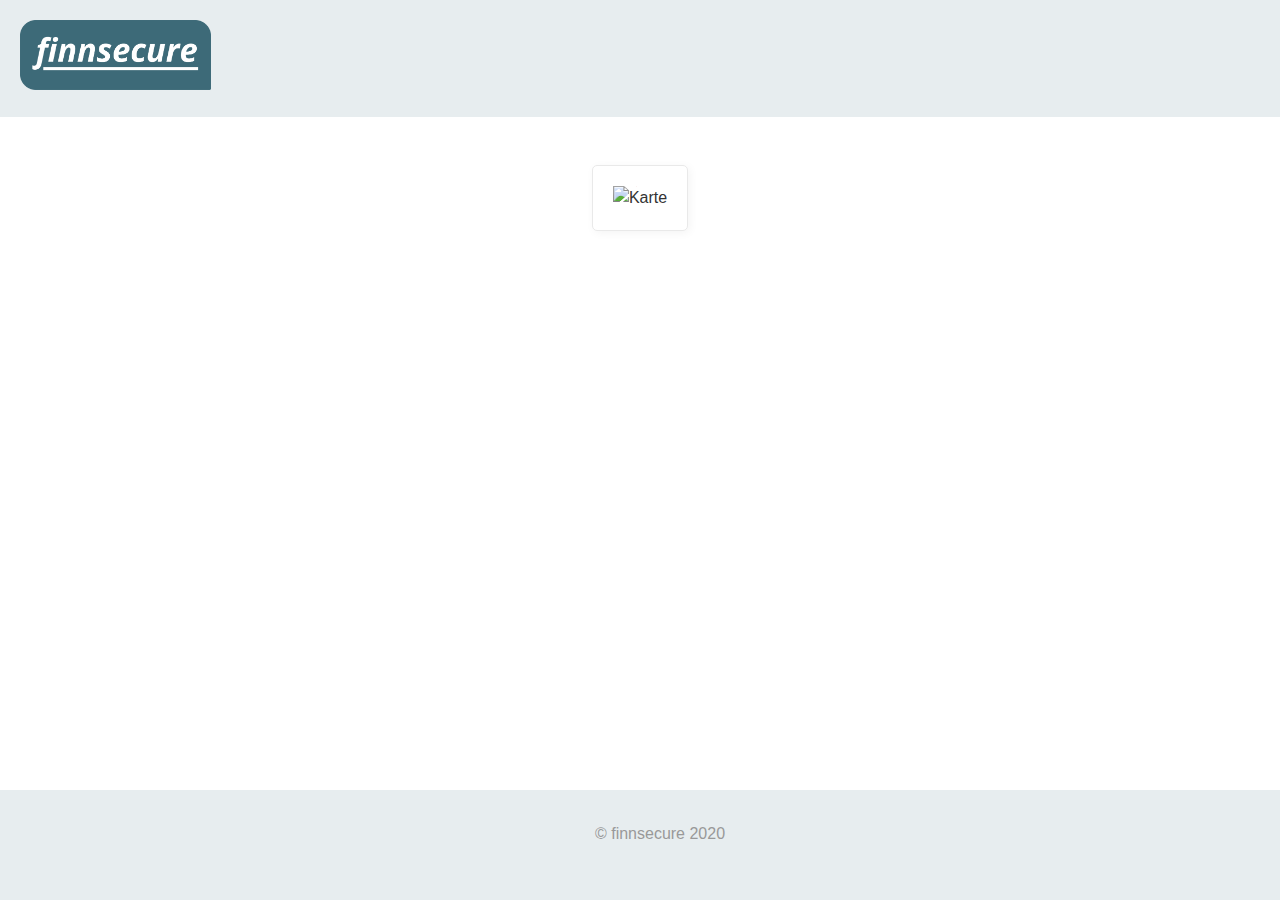
==== map/index.html @ 10cd7c7d "Add map screen" ====
<!DOCTYPE html>
<html lang="en">

<head>
    <link rel="icon" href="/favicon.png">
    <link rel="stylesheet" href="/css/normalize.min.css">
    <link rel="stylesheet" href="/css/mvp.css">
    <link rel="stylesheet" href="/css/custom.css">

    <meta charset="utf-8">
    <meta name="viewport" content="width=device-width, initial-scale=1.0">

    <title>finnsecure Admin Login</title>
</head>

<body class="full-width-wrapper">
    <header class="full-width">
        <a href="/"><img alt="Logo" src="/res/logo.png" height="70"></a>
    </header>
    <main>
        <section>
            <aside class="map-container">
                <figure>
                    <a class="pin" style="top: 27%; left: 44%;" href="./pin-01.html"><img src="/res/pin.svg"></a>
                    <img src="/res/map.svg" alt="Karte">
                </figure>
            </aside>
        </section>
    </main>
    <footer class="full-width">
        <p>
            © finnsecure 2020
        </p>
    </footer>

    <script src="/js/login.js"></script>
</body>

</html>
---- css/mvp.css ----
/* MVP.css v1.1 - https://github.com/andybrewer/mvp */

:root {
    --border-radius: 5px;
    --box-shadow: 2px 2px 10px;
    --color: #118bee;
    --color-accent: #118bee0b;
    --color-bg: #fff;
    --color-bg-secondary: #e9e9e9;
    --color-secondary: #920de9;
    --color-secondary-accent: #920de90b;
    --color-shadow: #f4f4f4;
    --color-text: #000;
    --color-text-secondary: #999;
    --hover-brightness: 1.2;
    --justify-important: center;
    --justify-normal: left;
    --line-height: 150%;
    --width-card: 285px;
    --width-card-medium: 460px;
    --width-card-wide: 800px;
    --width-content: 1080px;
}

/*
@media (prefers-color-scheme: dark) {
    :root {
        --color: #0097fc;
        --color-accent: #0097fc4f;
        --color-bg: #333;
        --color-bg-secondary: #555;
        --color-secondary: #e20de9;
        --color-secondary-accent: #e20de94f;
        --color-shadow: #bbbbbb20;
        --color-text: #f7f7f7;
        --color-text-secondary: #aaa;
    }
}
*/

/* Layout */
article aside {
    background: var(--color-secondary-accent);
    border-left: 4px solid var(--color-secondary);
    padding: 0.01rem 0.8rem;
}

body {
    background: var(--color-bg);
    color: var(--color-text);
    font-family: -apple-system, BlinkMacSystemFont, "Segoe UI", Roboto, Oxygen-Sans, Ubuntu, Cantarell, "Helvetica Neue", sans-serif;
    line-height: var(--line-height);
    margin: 0;
    overflow-x: hidden;
    padding: 1rem 0;
}

footer,
header,
main {
    margin: 0 auto;
    max-width: var(--width-content);
    padding: 2rem 1rem;
}

hr {
    background-color: var(--color-bg-secondary);
    border: none;
    height: 1px;
    margin: 4rem 0;
}

section {
    display: flex;
    flex-wrap: wrap;
    justify-content: var(--justify-important);
}

section aside {
    border: 1px solid var(--color-bg-secondary);
    border-radius: var(--border-radius);
    box-shadow: var(--box-shadow) var(--color-shadow);
    margin: 1rem;
    padding: 1.25rem;
    width: var(--width-card);
}

section aside:hover {
    box-shadow: var(--box-shadow) var(--color-bg-secondary);
}

section aside img {
    max-width: 100%;
}

/* Headers */
article header,
div header,
main header {
    padding-top: 0;
}

header {
    text-align: var(--justify-important);
}

header a b,
header a em,
header a i,
header a strong {
    margin-left: 1rem;
    margin-right: 1rem;
}

header nav img {
    margin: 1rem 0;
}

section header {
    padding-top: 0;
    width: 100%;
}

/* Nav */
nav {
    align-items: center;
    display: flex;
    font-weight: bold;
    justify-content: space-between;
    margin-bottom: 7rem;
}

nav ul {
    list-style: none;
    padding: 0;
}

nav ul li {
    display: inline-block;
    margin: 0 0.5rem;
}

/* Typography */
code,
samp {
    background-color: var(--color-accent);
    border-radius: var(--border-radius);
    color: var(--color-text);
    display: inline-block;
    margin: 0 0.1rem;
    padding: 0rem 0.5rem;
    text-align: var(--justify-normal);
}

details {
    margin: 1.3rem 0;
}

details summary {
    font-weight: bold;
}

details summary:focus {
    outline: none;
}

h1,
h2,
h3,
h4,
h5,
h6 {
    line-height: var(--line-height);
}

mark {
    padding: 0.1rem;
}

ol li,
ul li {
    padding: 0.2rem 0;
}

p {
    margin: 0.75rem 0;
    padding: 0;
}

pre {
    white-space: normal;
}

pre code,
pre samp {
    display: block;
    margin: 1rem 0;
    max-width: var(--width-card-wide);
    padding: 1rem;
}

small {
    color: var(--color-text-secondary);
}

sup {
    background-color: var(--color-secondary);
    border-radius: var(--border-radius);
    color: var(--color-bg);
    font-size: xx-small;
    font-weight: bold;
    margin: 0.2rem;
    padding: 0.2rem 0.3rem;
    position: relative;
    top: -2px;
}

/* Links */
a {
    color: var(--color-secondary);
    font-weight: bold;
    text-decoration: none;
}

a:hover {
    filter: brightness(var(--hover-brightness));
    text-decoration: underline;
}

a b,
a em,
a i,
a strong,
button {
    border-radius: var(--border-radius);
    display: inline-block;
    font-size: medium;
    font-weight: bold;
    margin: 1.5rem 0 0.5rem 0;
    padding: 1rem 2rem;
}

button:hover {
    cursor: pointer;
    filter: brightness(var(--hover-brightness));
}

a b,
a strong,
button {
    background-color: var(--color);
    border: 2px solid var(--color);
    color: var(--color-bg);
}

a em,
a i {
    border: 2px solid var(--color);
    border-radius: var(--border-radius);
    color: var(--color);
    display: inline-block;
    padding: 1rem 2rem;
}

/* Images */
figure {
    margin: 0;
    padding: 0;
}

figure img {
    max-width: 100%;
}

figure figcaption {
    color: var(--color-text-secondary);
}

/* Forms */
form {
    border: 1px solid var(--color-bg-secondary);
    border-radius: var(--border-radius);
    box-shadow: var(--box-shadow) var(--color-shadow);
    display: block;
    max-width: var(--width-card-wide);
    min-width: var(--width-card);
    padding: 1.5rem;
    text-align: var(--justify-normal);
}

form header {
    margin: 1.5rem 0;
    padding: 1.5rem 0;
}

input,
label,
select,
textarea {
    display: block;
    font-size: inherit;
    max-width: var(--width-card-wide);
}

input,
select,
textarea {
    border: 1px solid var(--color-bg-secondary);
    border-radius: var(--border-radius);
    margin-bottom: 1rem;
    padding: 0.4rem 0.8rem;
}

label {
    font-weight: bold;
    margin-bottom: 0.2rem;
}

button:focus,
input:focus,
select:focus,
textarea:focus {
    outline: none;
}

/* Tables */
table {
    border: 1px solid var(--color-bg-secondary);
    border-radius: var(--border-radius);
    border-spacing: 0;
    overflow-x: scroll;
    overflow-y: hidden;
    padding: 0;
}

table td,
table th,
table tr {
    padding: 0.4rem 0.8rem;
    text-align: var(--justify-important);
}

table thead {
    background-color: var(--color);
    border-collapse: collapse;
    border-radius: var(--border-radius);
    color: var(--color-bg);
    margin: 0;
    padding: 0;
}

table thead th:first-child {
    border-top-left-radius: var(--border-radius);
}

table thead th:last-child {
    border-top-right-radius: var(--border-radius);
}

table thead th:first-child,
table tr td:first-child {
    text-align: var(--justify-normal);
}

/* Quotes */
blockquote {
    display: block;
    font-size: x-large;
    line-height: var(--line-height);
    margin: 1rem auto;
    max-width: var(--width-card-medium);
    padding: 1.5rem 1rem;
    text-align: var(--justify-important);
}

blockquote footer {
    color: var(--color-text-secondary);
    display: block;
    font-size: small;
    line-height: var(--line-height);
    padding: 1.5rem 0;
}

/* Custom styles */
---- css/custom.css ----
:root {
  --color: #3d6a78;
  --color-accent: #3d6a781f;
  --color-text: #333;
  --width-content: 75vw;
}

body,
html {
  height: 100%;
  padding: 0;
}

.full-width-wrapper {
  display: flex;
  flex-direction: column;
  min-height: 100%;
  align-items: center;
}

.full-width {
  flex-shrink: 0;
  padding: 1.25rem;
  background: var(--color-accent);
  min-width: 100%;
  text-align: var(--justify-normal);
  min-height: 70px;
  flex-shrink: 0;
}

main {
  flex: 1 1 100%;
  margin: 0;
}

footer > * {
  text-align: var(--justify-important);
  color: var(--color-text-secondary);
}

.map-container {
  width: 100%;
}

.map-container > figure {
  position: relative;
}

.pin {
  width: 2%;
  position: absolute;
  cursor: pointer;
  transform: translate(-50%, -90%);
  transition: all 0.1s ease;
}

.pin:hover {
  transform: translate(-50%, -95%) scale(1.15);
}

@media (max-width: 768px) {
  .pin {
    width: 6%;
  }

  :root {
    --width-content: 100vw;
  }

  .map-container {
    margin: 0;
    padding: 0.5rem;
  }

  main {
    padding: 0.5rem;
    display: flex;
    align-items: center;
  }
}
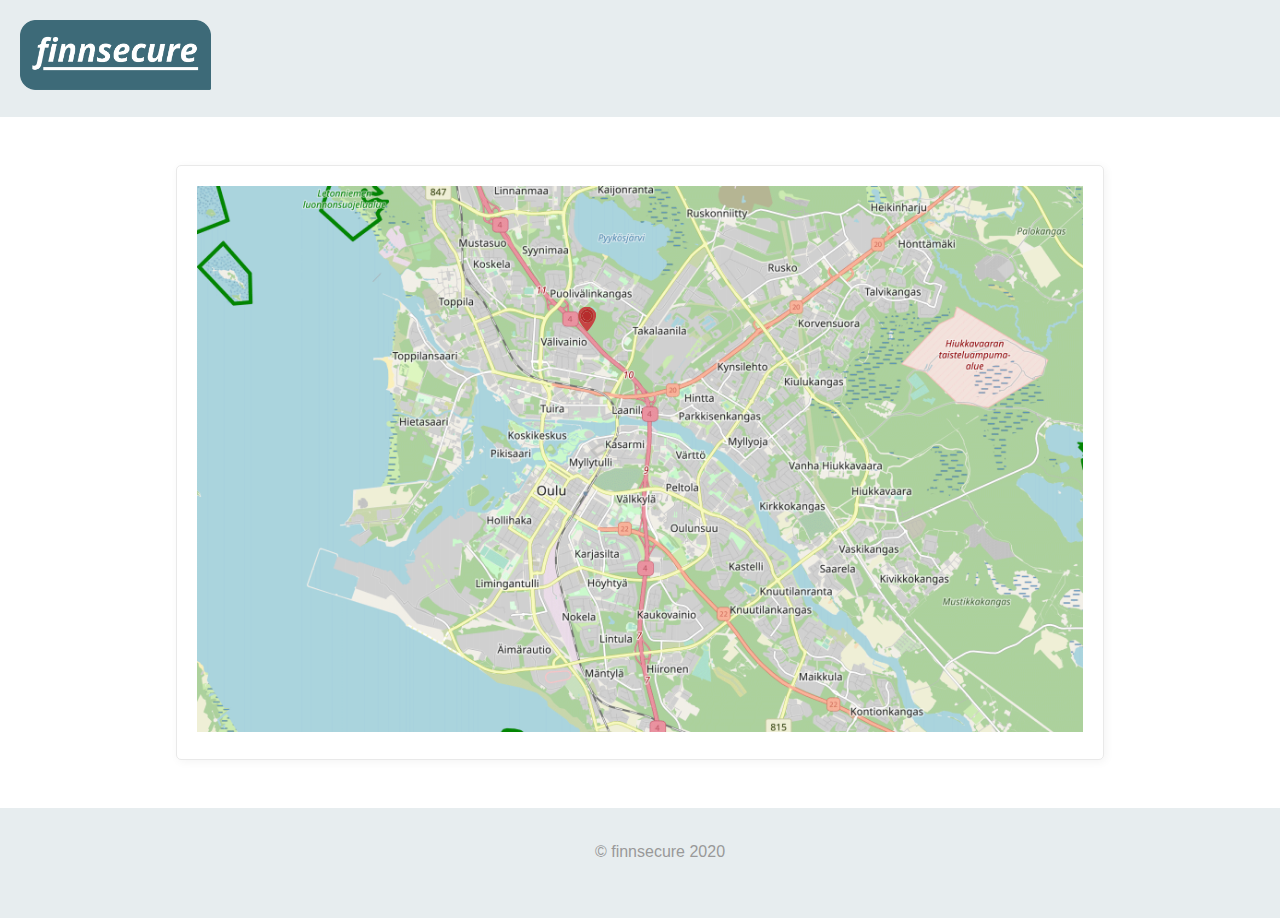
==== commit 41d0799a: "Change map to smaller png" ====
--- a/map/index.html
+++ b/map/index.html
@@ -22,7 +22,7 @@
             <aside class="map-container">
                 <figure>
                     <a class="pin" style="top: 27%; left: 44%;" href="./pin-01.html"><img src="/res/pin.svg"></a>
-                    <img src="/res/map.svg" alt="Karte">
+                    <img src="/res/map.png" alt="Karte">
                 </figure>
             </aside>
         </section>
@@ -32,8 +32,6 @@
             © finnsecure 2020
         </p>
     </footer>
-
-    <script src="/js/login.js"></script>
 </body>
 
 </html>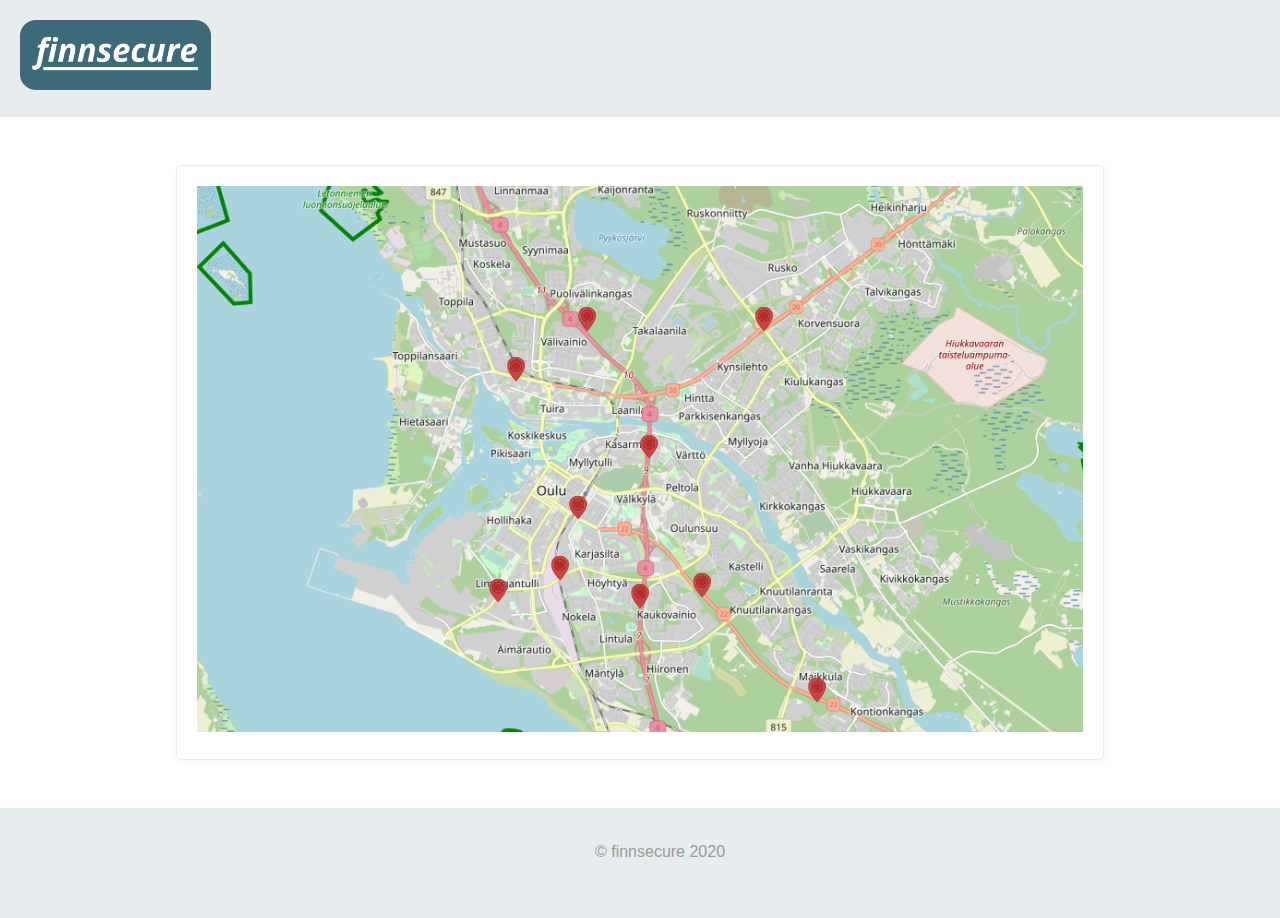
==== commit ca19b564: "halfway done" ====
--- a/map/index.html
+++ b/map/index.html
@@ -21,7 +21,16 @@
         <section>
             <aside class="map-container">
                 <figure>
-                    <a class="pin" style="top: 27%; left: 44%;" href="./pin-01.html"><img src="/res/pin.svg"></a>
+                    <a class="pin" style="top: 27%; left: 44%;" href="./vaelivainio.html"><img src="/res/pin.svg"></a>
+                     <a class="pin" style="top: 27%; left: 64%;" href="./korvensuora.html"><img src="/res/pin.svg"></a>
+                     <a class="pin" style="top: 36%; left: 36%;" href="./pin-01.html"><img src="/res/pin.svg"></a>
+                     <a class="pin" style="top: 50%; left: 51%;" href="./kasarmi.html"><img src="/res/pin.svg"></a>
+                    <a class="pin" style="top: 77%; left: 50%;" href="./pin-01.html"><img src="/res/pin.svg"></a>
+                    <a class="pin" style="top: 76%; left: 34%;" href="./pin-01.html"><img src="/res/pin.svg"></a>
+                    <a class="pin" style="top: 72%; left: 41%;" href="./pin-01.html"><img src="/res/pin.svg"></a>
+                    <a class="pin" style="top: 61%; left: 43%;" href="./pin-01.html"><img src="/res/pin.svg"></a>
+                    <a class="pin" style="top: 75%; left: 57%;" href="./pin-01.html"><img src="/res/pin.svg"></a>
+                    <a class="pin" style="top: 94%; left: 70%;" href="./pin-01.html"><img src="/res/pin.svg"></a>
                     <img src="/res/map.png" alt="Karte">
                 </figure>
             </aside>
